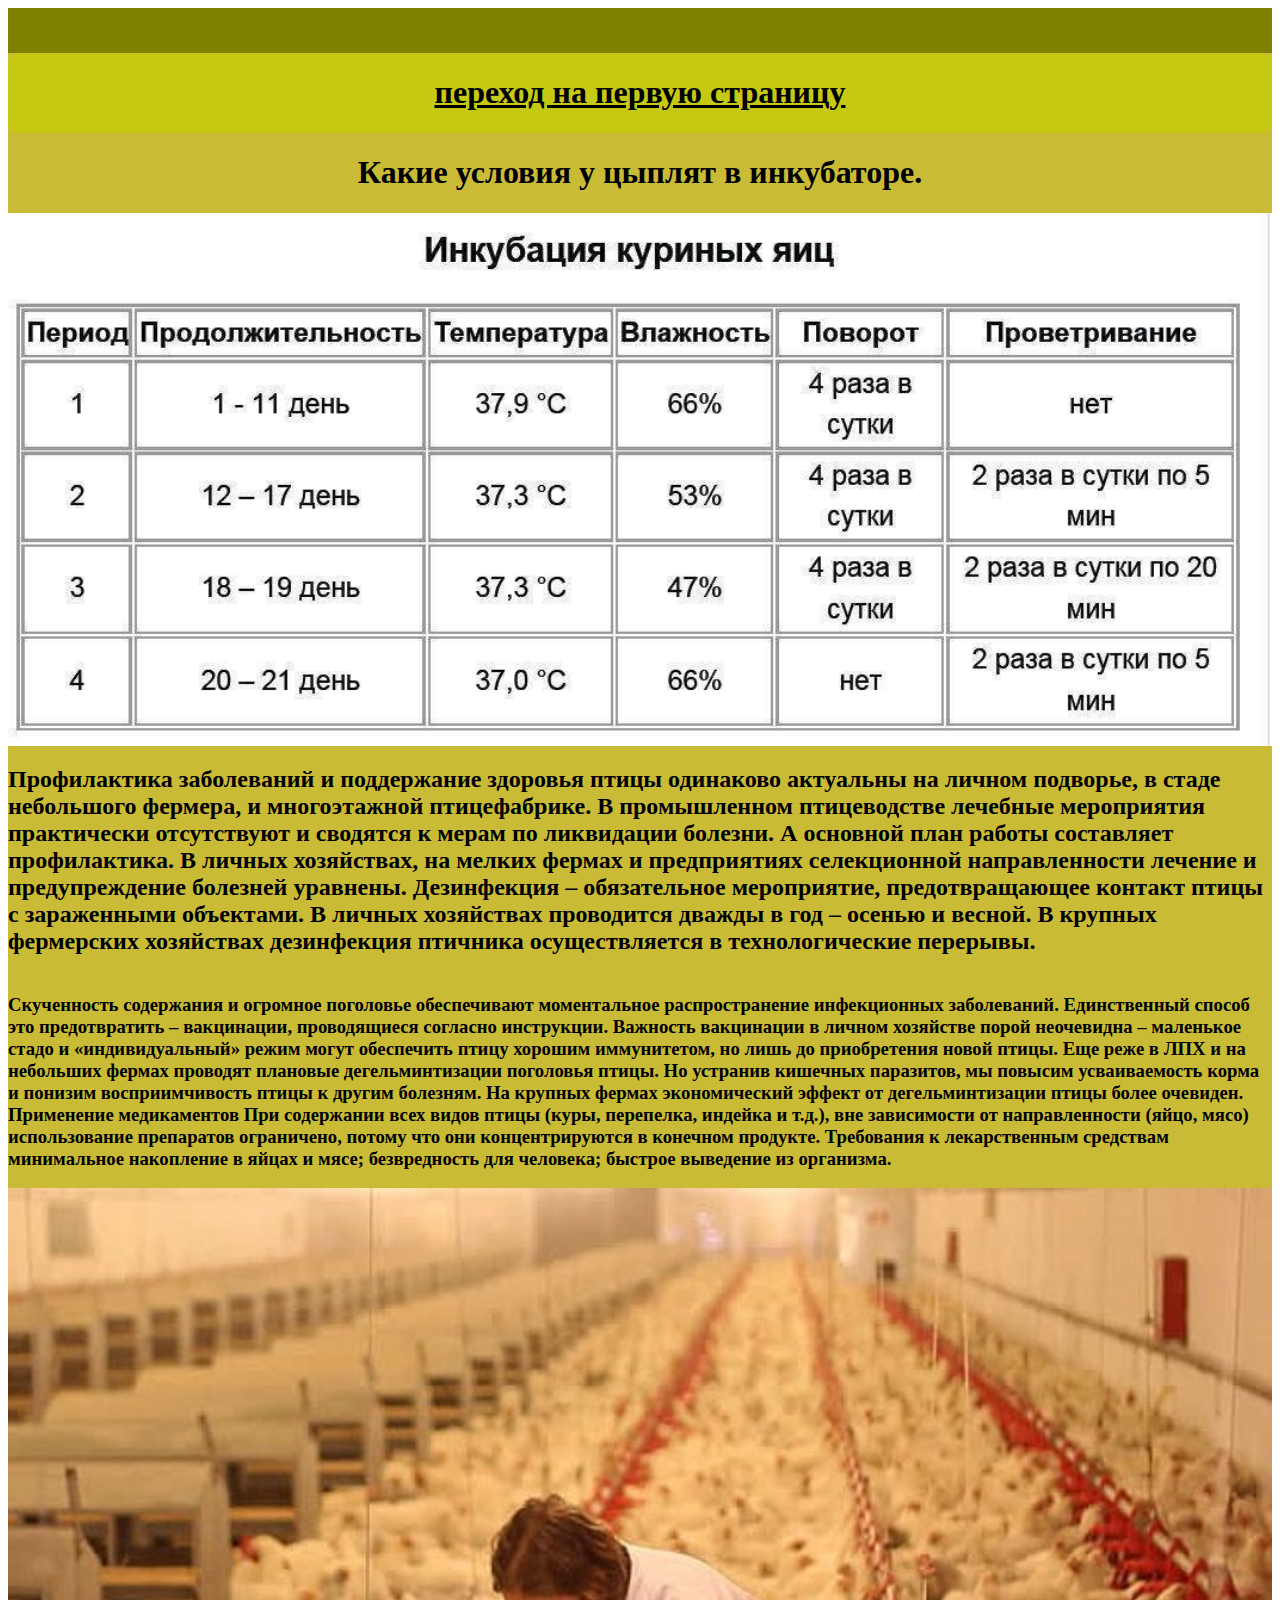
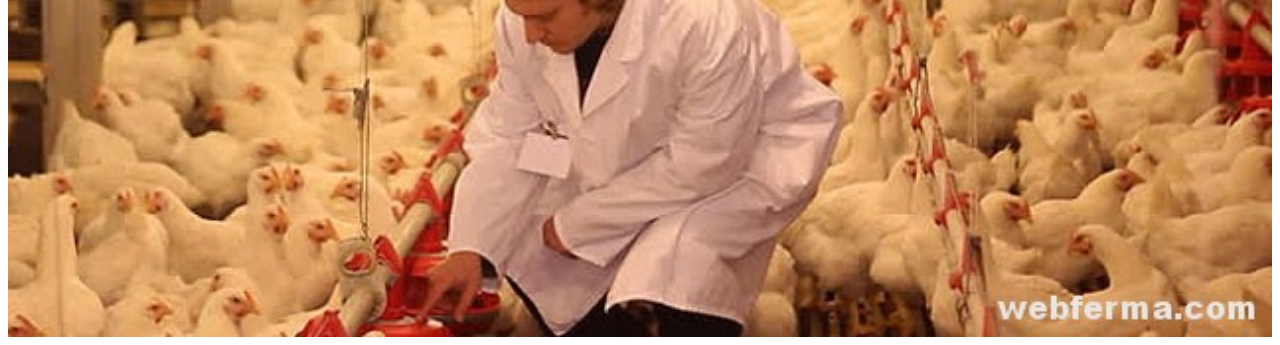
==== 2.html @ 2ce95bf8 "Add files via upload" ====
<!DOCTYPE html>
<html lang="en">
<head>
    <meta charset="UTF-8">
    <meta name="viewport" content="width=device-width, initial-scale=1.0">
    <link rel="stylesheet" href="style.css">
    <title>КФХ "Жемчужина Бурятии"</title>
</head>
<body>
    <header>
        <a>

        </a>
        <h1>
            
        </h1>
    </header>
    <main>
        <article>
    <a class="bbb" href="index.html"><h1>переход на первую страницу</h1></a>
    <h1 class="foot"><span>Какие условия у цыплят в инкубаторе.</span></h1>
      <img class="foo" src="c4e10f46c4bce20c9d17d9dbbad34eb7.jpeg" alt="меры">
      <h2>
        Профилактика заболеваний и поддержание здоровья птицы одинаково актуальны на личном подворье, в стаде небольшого фермера, и многоэтажной птицефабрике.
        
        
        В промышленном птицеводстве лечебные мероприятия практически отсутствуют и сводятся к мерам по ликвидации болезни.
        
        А основной план работы составляет профилактика. В личных хозяйствах, на мелких фермах и предприятиях селекционной направленности лечение и предупреждение болезней уравнены.
        
        Дезинфекция – обязательное мероприятие, предотвращающее контакт птицы с зараженными объектами.
        
        В личных хозяйствах проводится дважды в год – осенью и весной.
        
        В крупных фермерских хозяйствах дезинфекция птичника осуществляется в технологические перерывы.
      </h2>
      <h3>Скученность содержания и огромное поголовье обеспечивают моментальное распространение инфекционных заболеваний. Единственный способ это предотвратить – вакцинации, проводящиеся согласно инструкции. Важность вакцинации в личном хозяйстве порой неочевидна – маленькое стадо и «индивидуальный» режим могут обеспечить птицу хорошим иммунитетом, но лишь до приобретения новой птицы. Еще реже в ЛПХ и на небольших фермах проводят плановые дегельминтизации поголовья птицы. Но устранив кишечных паразитов, мы повысим усваиваемость корма и понизим восприимчивость птицы к другим болезням. На крупных фермах экономический эффект от дегельминтизации птицы более очевиден. Применение медикаментов При содержании всех видов птицы (куры, перепелка, индейка и т.д.), вне зависимости от направленности (яйцо, мясо) использование препаратов ограничено, потому что они концентрируются в конечном продукте. Требования к лекарственным средствам минимальное накопление в яйцах и мясе; безвредность для человека; быстрое выведение из организма.</h3>
      <img src="vet.jpg" alt="курочки">
        </article>
    </main>
    <footer>

    </footer>
</body>
</html>
---- style.css ----
header{
    padding: 1px 5%;
    display: flex;
    justify-content: flex-start;
    align-items: center;
    gap: 150px;
    background-color: Olive;
}
.logo{
    width: 282px;
}
main{
    background-color: #CABB37;
}
footer{
    background-color: #C5C912;
}
.foot{
    display: flex;
    justify-content: center;
    align-items: center;
}
article{
display: flex;
flex-direction: column;

}
.adas{
    display: flex;
    justify-content: space-evenly;
    align-items: center;
    gap: 20px;
}
h3{
    color: rgb(0, 0, 0);
    border-radius: 20px;
}
div{
    display: flex;
    justify-content: space-evenly;
    align-items: center;
    gap: 15px;
}
.z{
    width: 175px;
height: 57px;
}
.Group{
    background-color: #0D9322;
    border-radius: 20px;
}
.ggg{
    background-color: #FF93F4;
    border-radius: 10px;
}
.hhh{
        background-color: #069FF5;
        border-radius: 10px;
}
.bbb{
    background-color: #ff47d7;
color: rgb(0, 0, 0);
border-radius: 10px;
display: flex;
    justify-content: space-evenly;
    align-items: center;
}
.qqq{
 color: rgba(0, 0, 0, 0);   
 background-color: #978c27;
 border-radius: 10px;
}
.foo{
    display: flex;
    justify-content: center;
    align-items: center;
}
.bbb{
    background-color: #C5C912;
    border-radius: 10px;
}
.hhhh{
    display: flex;
    justify-content: space-evenly;
    align-items: center;
    gap: 1px;
}
h2{
    color: black;
}
.hhhhh{
    display: flex;
    justify-content: space-evenly;
    align-items: center;
     background-color: blanchedalmond;
     border-radius: 20px;
}
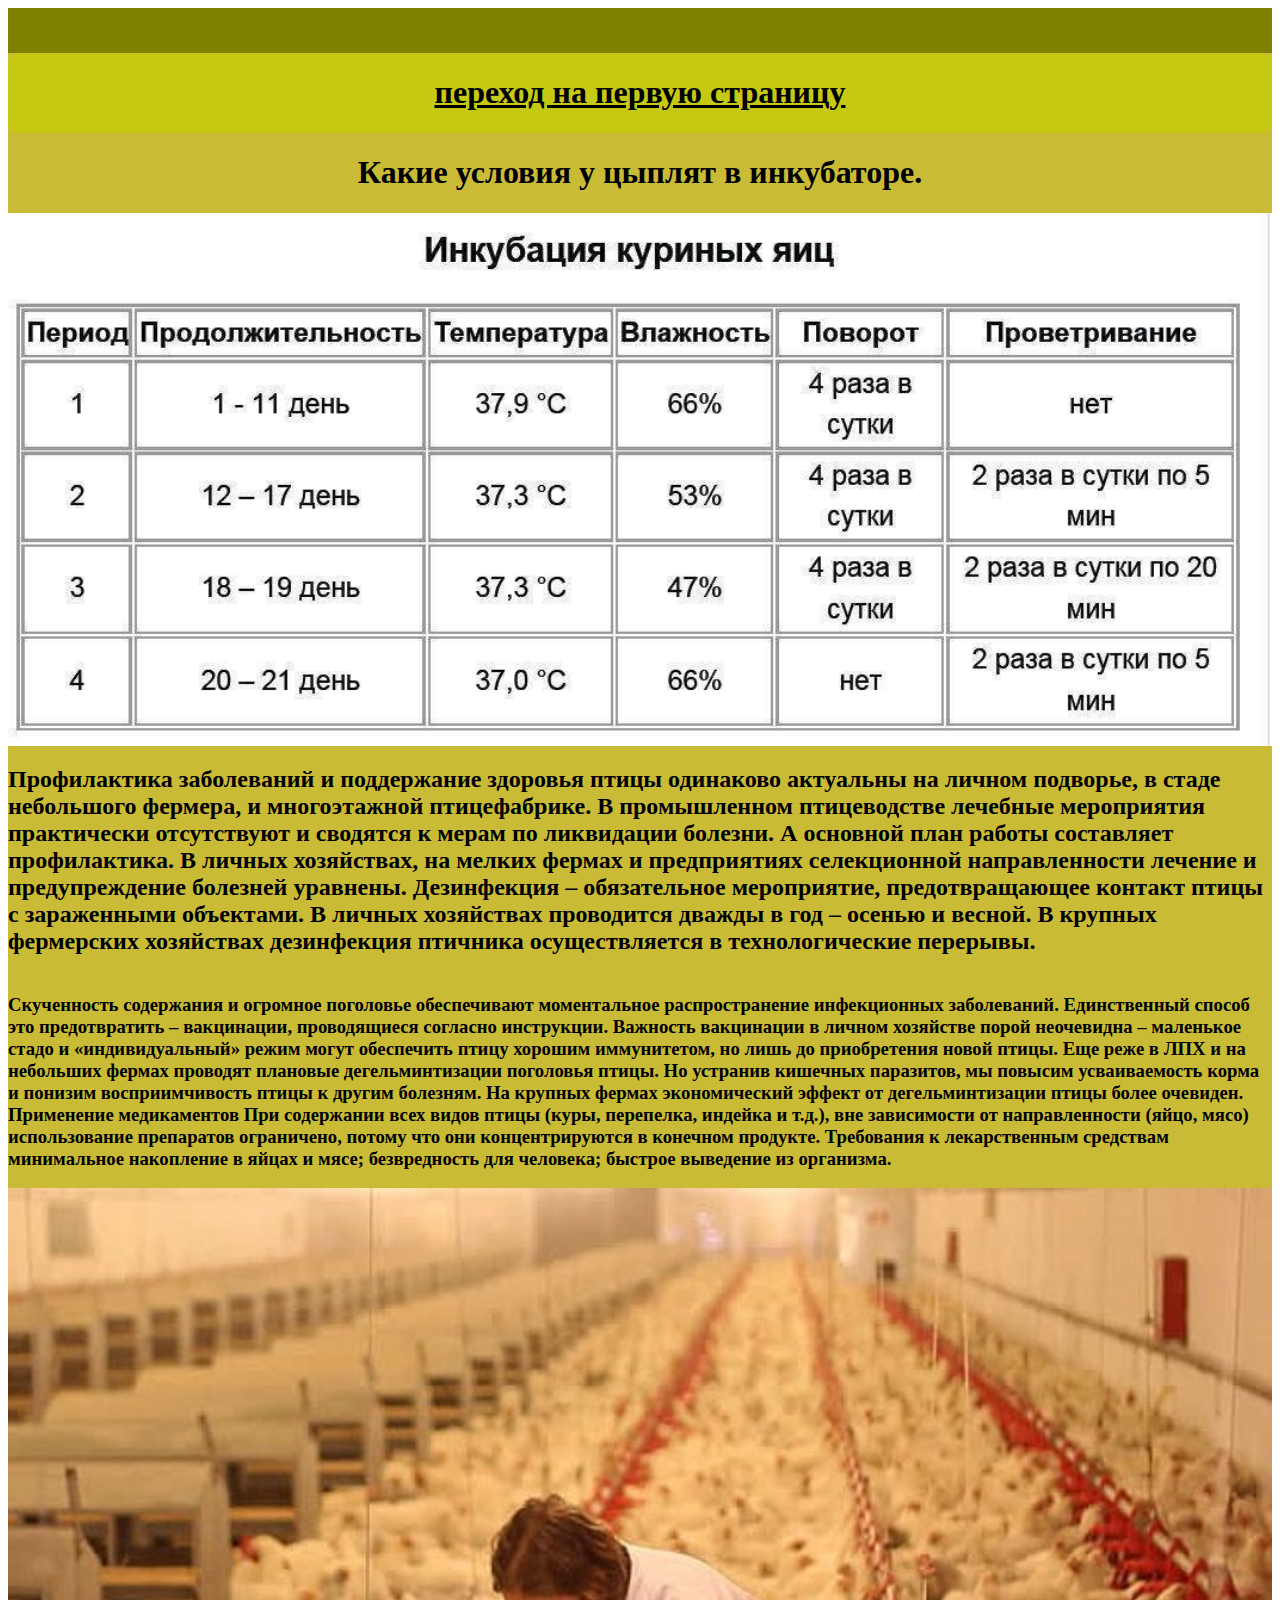
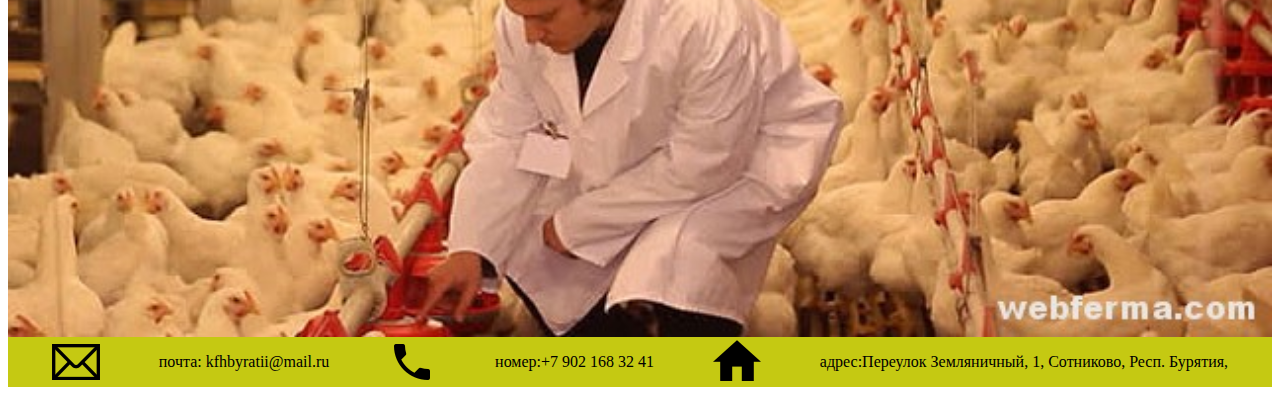
==== commit c601d980: "Add files via upload" ====
--- a/2.html
+++ b/2.html
@@ -38,8 +38,6 @@
       <img src="vet.jpg" alt="курочки">
         </article>
     </main>
-    <footer>
-
-    </footer>
+    <footer><div><img src="134146_mail_email_icon.png" alt=""><p>почта: kfhbyratii@mail.ru</p> <img src="352510_local_phone_icon (1).png" alt=""><p>номер:+7 902 168 32 41</p><img src="326656_home_icon.png" alt=""> <p>адрес:Переулок Земляничный, 1, Сотниково, Респ. Бурятия,</p></div></footer>
 </body>
 </html>--- a/style.css
+++ b/style.css
@@ -94,4 +94,16 @@
     align-items: center;
      background-color: blanchedalmond;
      border-radius: 20px;
+}
+.jjj{
+    gap: 20px;
+}
+.kkk{
+    background-image:url(1644894443_29-fikiwiki-com-p-tsiplyata-krasivie-kartinki-36.jpg) ;
+    background-repeat: no-repeat;
+            background-size:cover;
+            background-attachment: fixed;
+}
+.uuu{
+    color: #ffffff;
 }